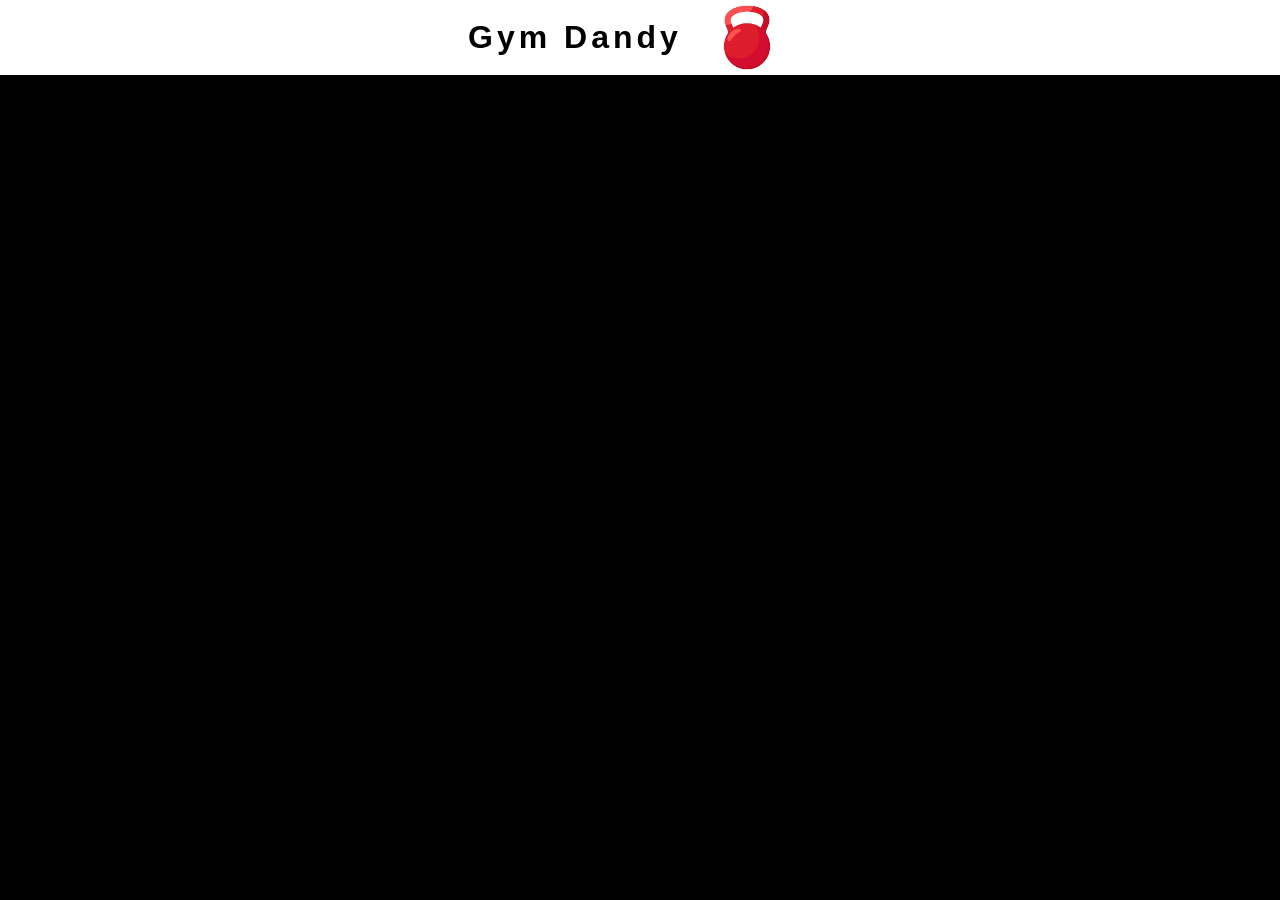
==== index.html @ fbac2f14 "Added files and completed header" ====
<!DOCTYPE html>
<html lang="en">
<head>
    <meta charset="UTF-8">
    <meta name="viewport" content="width=device-width, initial-scale=1.0">
    <title>Document</title>
    <link rel="stylesheet" href="main.css">
</head>
<body>
    <h1 class="title">Gym Dandy  <img id="kettleBell" src="Images/kettleBell.png" alt="kettleBell"></h1>
   

</body>
</html>
---- main.css ----
.title{
    width: 100%;
    height: 75px;
    background-color: white;
    padding: 0px;
    margin: 0px;
    display: flex;
    align-items: center;
    justify-content: center;
    font-family:'Lucida Sans', 'Lucida Sans Regular', 'Lucida Grande', 'Lucida Sans Unicode', Geneva, Verdana, sans-serif;
    letter-spacing: 4px;
}

#kettleBell{
    width: 50px;
    padding: 40px;
}

body{
    background-color: black;
    margin: 0px;
}
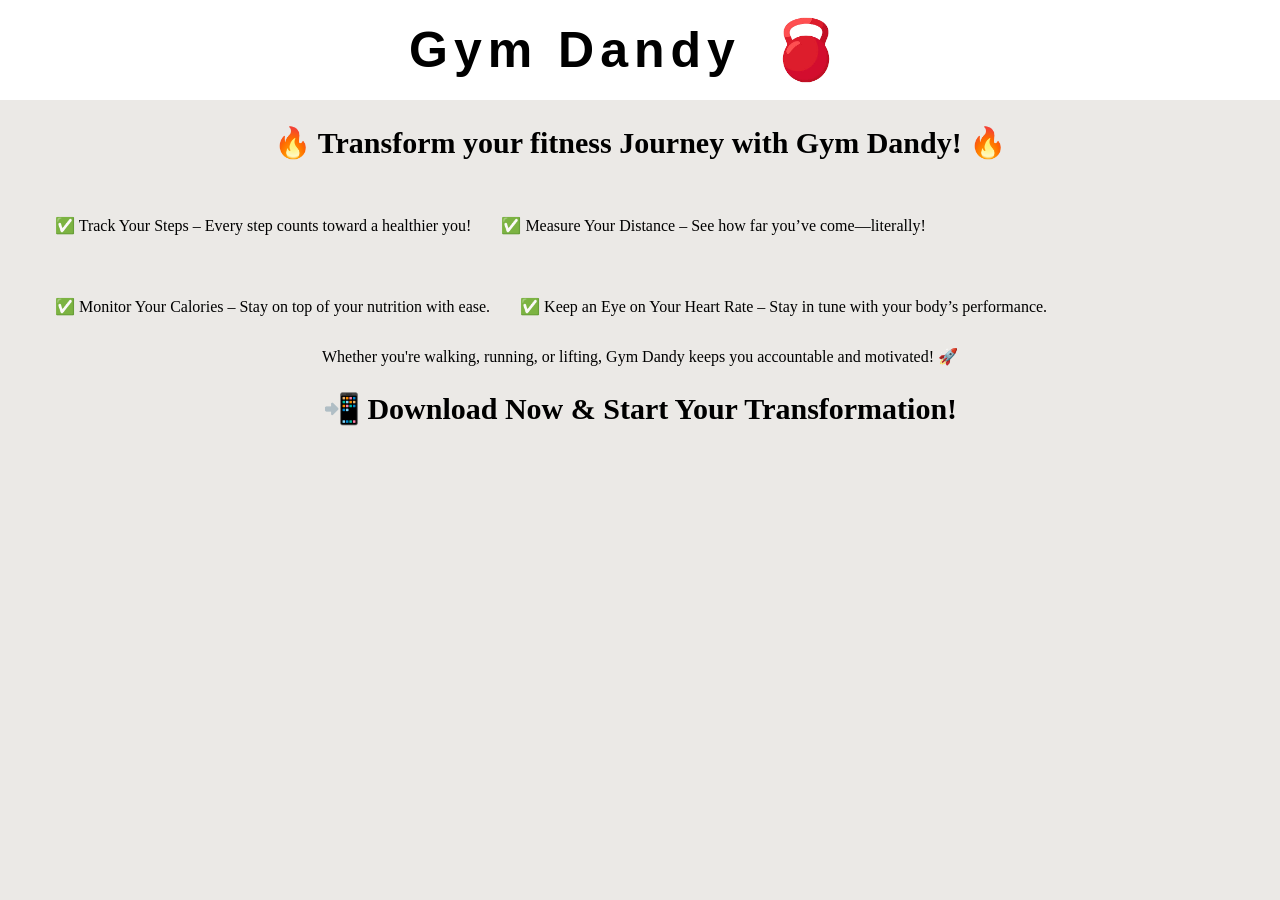
==== commit 7697d08e: "Added text to index html" ====
--- a/index.html
+++ b/index.html
@@ -7,8 +7,15 @@
     <link rel="stylesheet" href="main.css">
 </head>
 <body>
-    <h1 class="title">Gym Dandy  <img id="kettleBell" src="Images/kettleBell.png" alt="kettleBell"></h1>
-   
-
+    <h1 id="title">Gym Dandy  <img id="kettleBell" src="Images/kettleBell.png" alt="kettleBell"></h1>
+    <h2>🔥 Transform your fitness Journey with Gym Dandy! 🔥</h2>
+    <div class="checkBox">
+   <p class="check"> ✅ Track Your Steps – Every step counts toward a healthier you!</p>
+   <p class="check"> ✅ Measure Your Distance – See how far you’ve come—literally!</p>
+   <p class ="check">✅ Monitor Your Calories – Stay on top of your nutrition with ease.</p>
+   <p class ="check">✅ Keep an Eye on Your Heart Rate – Stay in tune with your body’s performance.</p>
+</div>
+<p id="subText">Whether you're walking, running, or lifting, Gym Dandy keeps you accountable and motivated! 🚀</p>
+<h2 id="Download">📲 Download Now & Start Your Transformation!</h2>
 </body>
 </html>
--- a/main.css
+++ b/main.css
@@ -1,6 +1,6 @@
-.title{
+#title{
     width: 100%;
-    height: 75px;
+    height: 100px;
     background-color: white;
     padding: 0px;
     margin: 0px;
@@ -8,7 +8,8 @@
     align-items: center;
     justify-content: center;
     font-family:'Lucida Sans', 'Lucida Sans Regular', 'Lucida Grande', 'Lucida Sans Unicode', Geneva, Verdana, sans-serif;
-    letter-spacing: 4px;
+    letter-spacing: 6px;
+    font-size: 50px;
 }
 
 #kettleBell{
@@ -17,6 +18,36 @@
 }
 
 body{
-    background-color: black;
+    display:flex;
+    flex-direction: column;
+    align-items: center;
+    justify-content: center;
+    background-color: #EBE9E6;
     margin: 0px;
+}
+
+h2{
+    text-align: center;
+    font-size: 30px;
+}
+
+.checkBox{
+    display:flex;
+    flex-wrap: wrap;
+    max-width: 1200px;
+    
+}
+
+.check{
+    padding: 15px;
+}
+
+#subText{
+    margin: auto;
+}
+
+.Download{
+    margin:auto;
+    display: flex;
+    justify-content: center;
 }
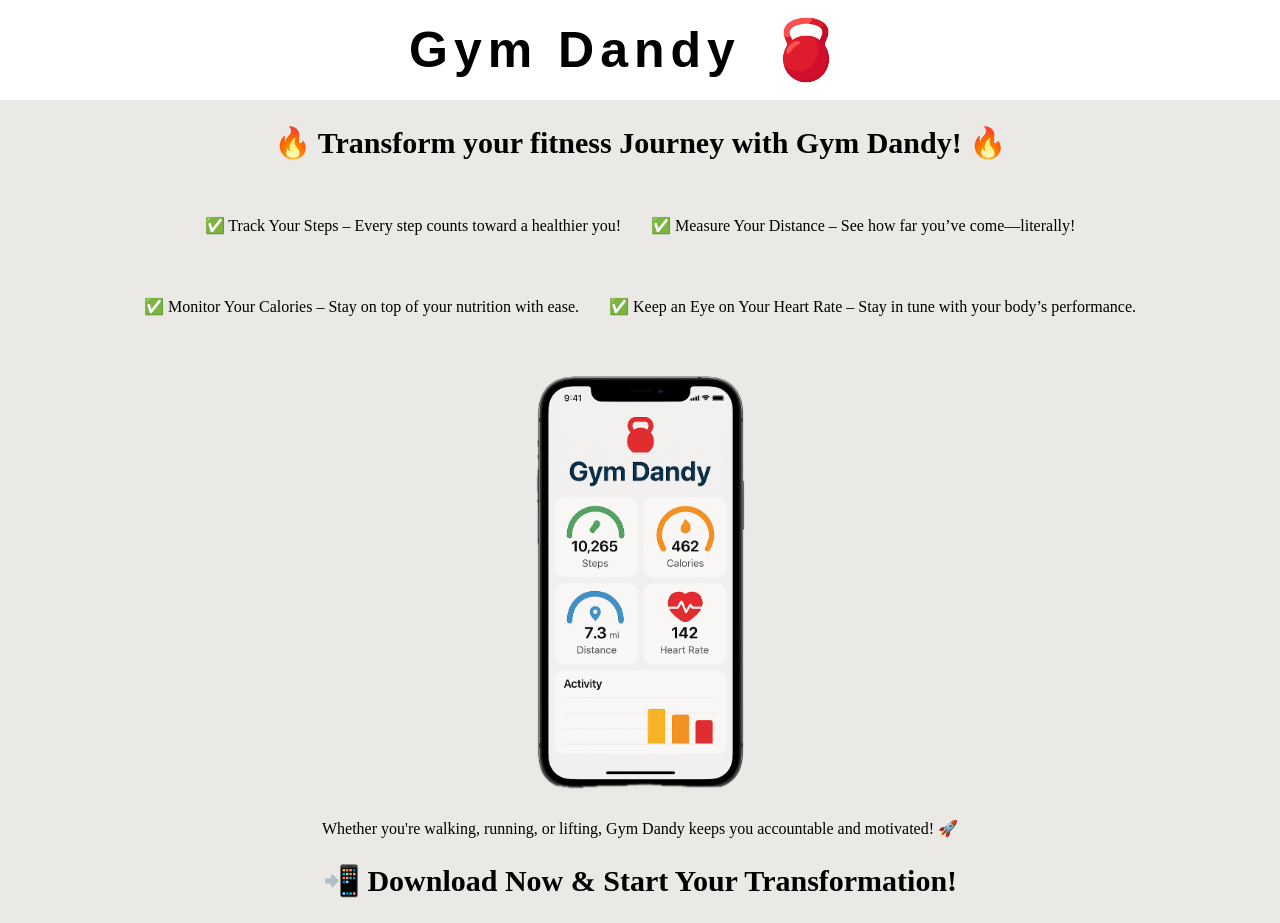
==== commit d7d57781: "Re-aligned picture and text" ====
--- a/index.html
+++ b/index.html
@@ -7,7 +7,11 @@
     <link rel="stylesheet" href="main.css">
 </head>
 <body>
+    
     <h1 id="title">Gym Dandy  <img id="kettleBell" src="Images/kettleBell.png" alt="kettleBell"></h1>
+   
+   
+<div>
     <h2>🔥 Transform your fitness Journey with Gym Dandy! 🔥</h2>
     <div class="checkBox">
    <p class="check"> ✅ Track Your Steps – Every step counts toward a healthier you!</p>
@@ -15,7 +19,11 @@
    <p class ="check">✅ Monitor Your Calories – Stay on top of your nutrition with ease.</p>
    <p class ="check">✅ Keep an Eye on Your Heart Rate – Stay in tune with your body’s performance.</p>
 </div>
+<div id="gymPhone">
+    <img src="Images/GymDandyPhone Background Removed.png" alt="gymDandyPhone">
+</div>
 <p id="subText">Whether you're walking, running, or lifting, Gym Dandy keeps you accountable and motivated! 🚀</p>
 <h2 id="Download">📲 Download Now & Start Your Transformation!</h2>
+
 </body>
 </html>
--- a/main.css
+++ b/main.css
@@ -35,7 +35,7 @@
     display:flex;
     flex-wrap: wrap;
     max-width: 1200px;
-    
+    justify-content: center;
 }
 
 .check{
@@ -44,10 +44,20 @@
 
 #subText{
     margin: auto;
+    text-align: center;
 }
 
 .Download{
     margin:auto;
     display: flex;
     justify-content: center;
+}
+
+#gymPhone img{
+    max-width: 35vh;
+}
+
+#gymPhone{
+    display:flex;
+    justify-content: center;
 }
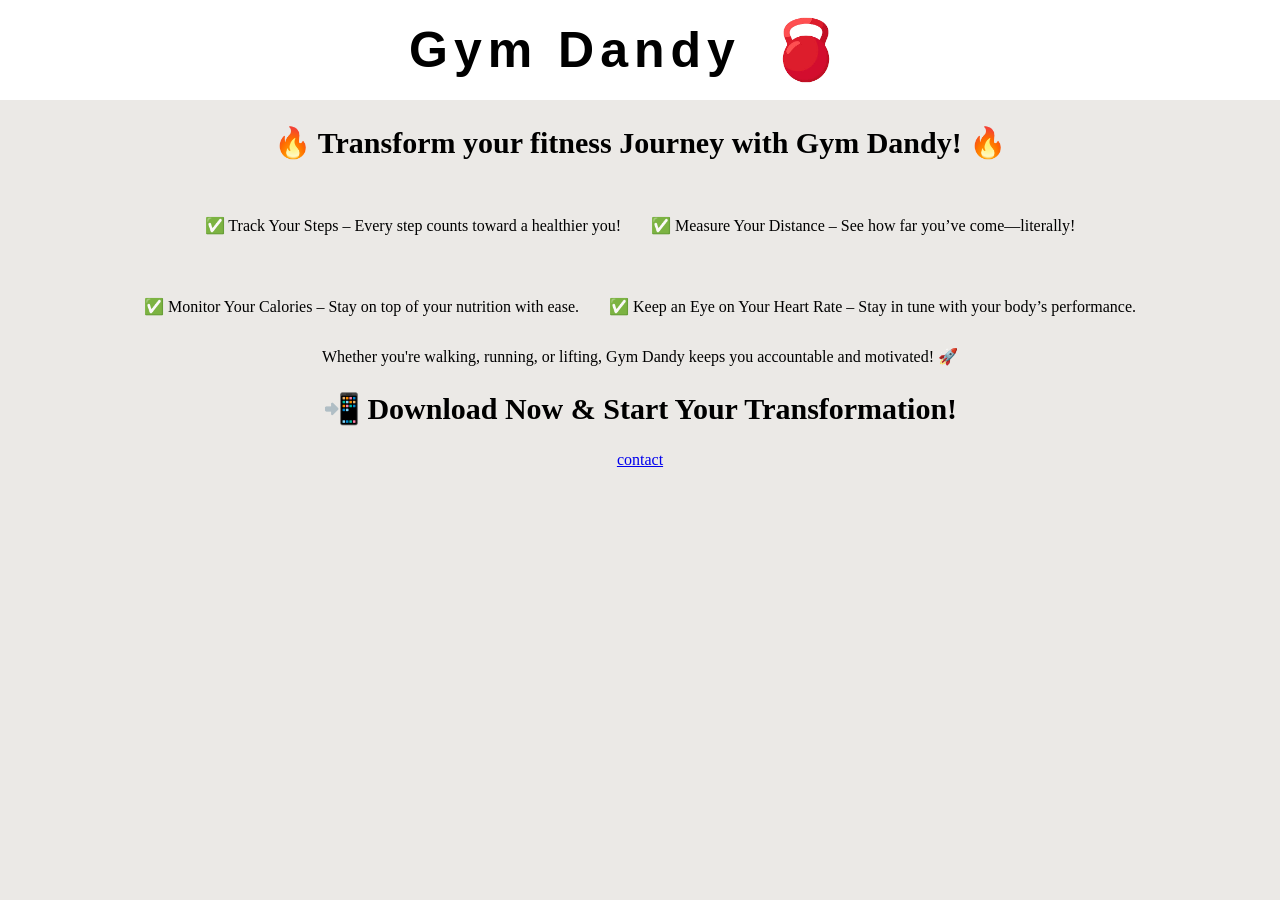
==== commit b32f110d: "added the contact page" ====
--- a/index.html
+++ b/index.html
@@ -7,11 +7,7 @@
     <link rel="stylesheet" href="main.css">
 </head>
 <body>
-    
     <h1 id="title">Gym Dandy  <img id="kettleBell" src="Images/kettleBell.png" alt="kettleBell"></h1>
-   
-   
-<div>
     <h2>🔥 Transform your fitness Journey with Gym Dandy! 🔥</h2>
     <div class="checkBox">
    <p class="check"> ✅ Track Your Steps – Every step counts toward a healthier you!</p>
@@ -19,11 +15,8 @@
    <p class ="check">✅ Monitor Your Calories – Stay on top of your nutrition with ease.</p>
    <p class ="check">✅ Keep an Eye on Your Heart Rate – Stay in tune with your body’s performance.</p>
 </div>
-<div id="gymPhone">
-    <img src="Images/GymDandyPhone Background Removed.png" alt="gymDandyPhone">
-</div>
 <p id="subText">Whether you're walking, running, or lifting, Gym Dandy keeps you accountable and motivated! 🚀</p>
 <h2 id="Download">📲 Download Now & Start Your Transformation!</h2>
-
+<a href="contact.html"> contact</a>
 </body>
 </html>
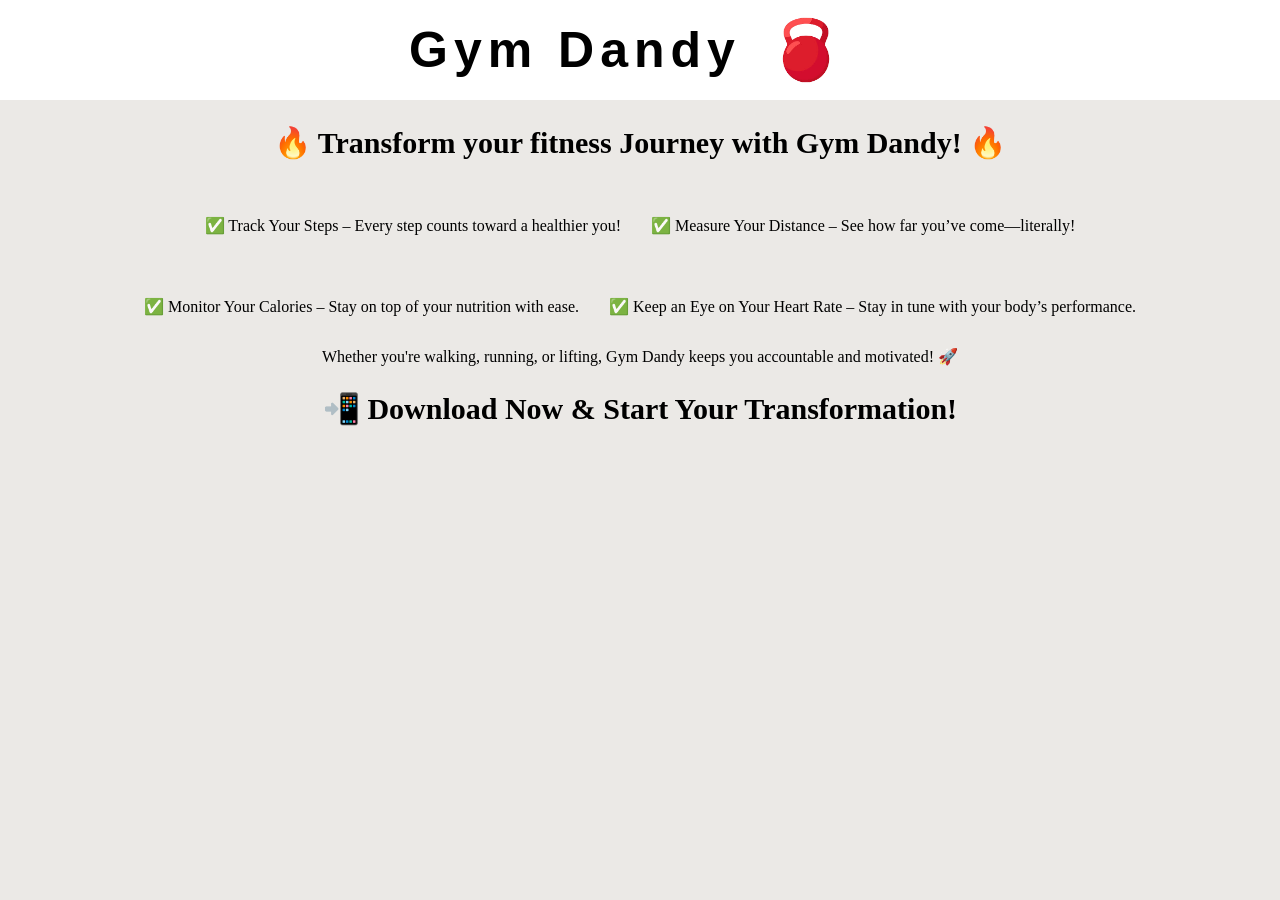
==== commit b728dee2: "added contact" ====
--- a/index.html
+++ b/index.html
@@ -17,6 +17,6 @@
 </div>
 <p id="subText">Whether you're walking, running, or lifting, Gym Dandy keeps you accountable and motivated! 🚀</p>
 <h2 id="Download">📲 Download Now & Start Your Transformation!</h2>
-<a href="contact.html"> contact</a>
+
 </body>
 </html>
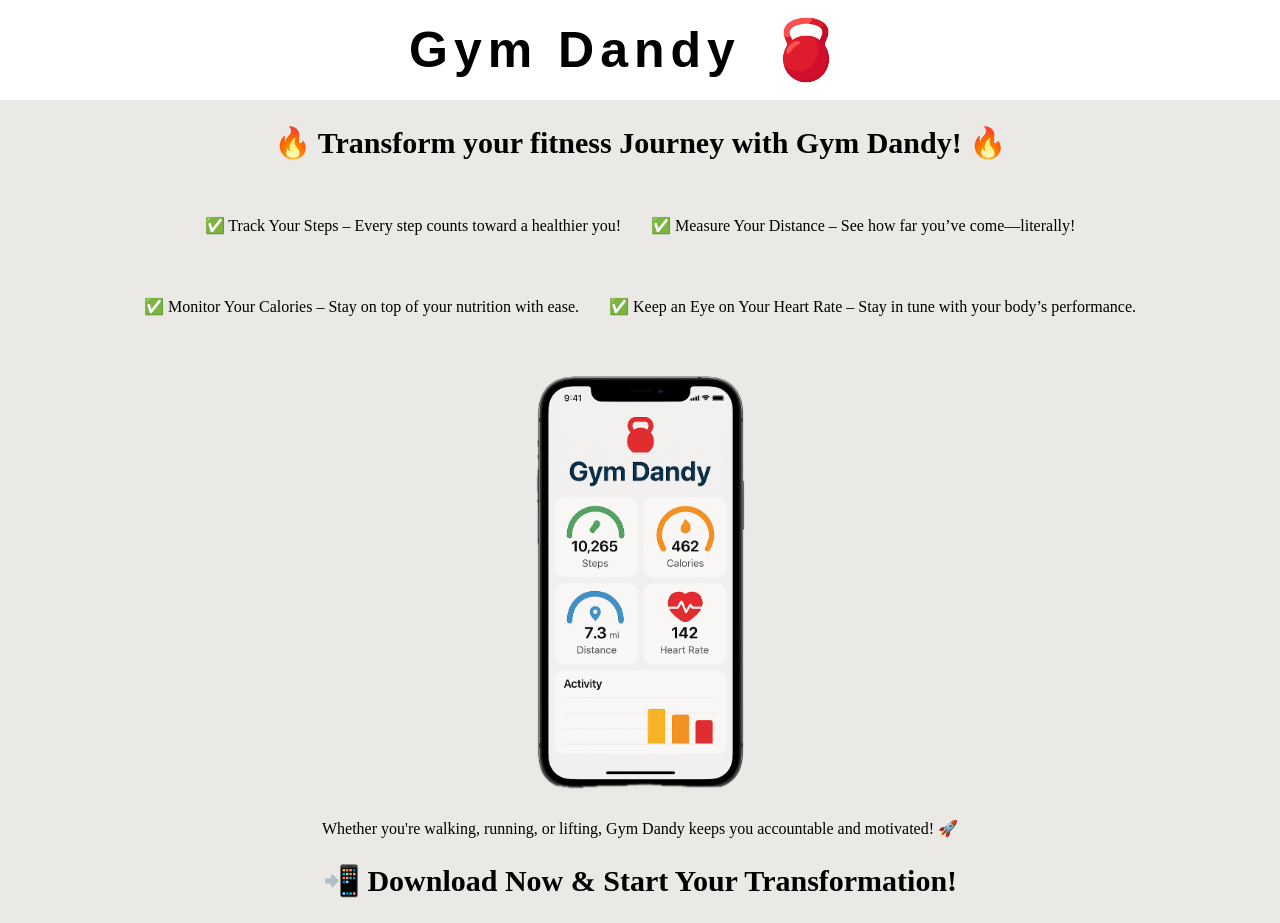
==== commit d16dd853: "Merge branch 'develop' of github.com:jakedenneler10/Skills-USA-Gym-Dandy-App into develop" ====
--- a/index.html
+++ b/index.html
@@ -7,7 +7,11 @@
     <link rel="stylesheet" href="main.css">
 </head>
 <body>
+    
     <h1 id="title">Gym Dandy  <img id="kettleBell" src="Images/kettleBell.png" alt="kettleBell"></h1>
+   
+   
+<div>
     <h2>🔥 Transform your fitness Journey with Gym Dandy! 🔥</h2>
     <div class="checkBox">
    <p class="check"> ✅ Track Your Steps – Every step counts toward a healthier you!</p>
@@ -15,6 +19,9 @@
    <p class ="check">✅ Monitor Your Calories – Stay on top of your nutrition with ease.</p>
    <p class ="check">✅ Keep an Eye on Your Heart Rate – Stay in tune with your body’s performance.</p>
 </div>
+<div id="gymPhone">
+    <img src="Images/GymDandyPhone Background Removed.png" alt="gymDandyPhone">
+</div>
 <p id="subText">Whether you're walking, running, or lifting, Gym Dandy keeps you accountable and motivated! 🚀</p>
 <h2 id="Download">📲 Download Now & Start Your Transformation!</h2>
 
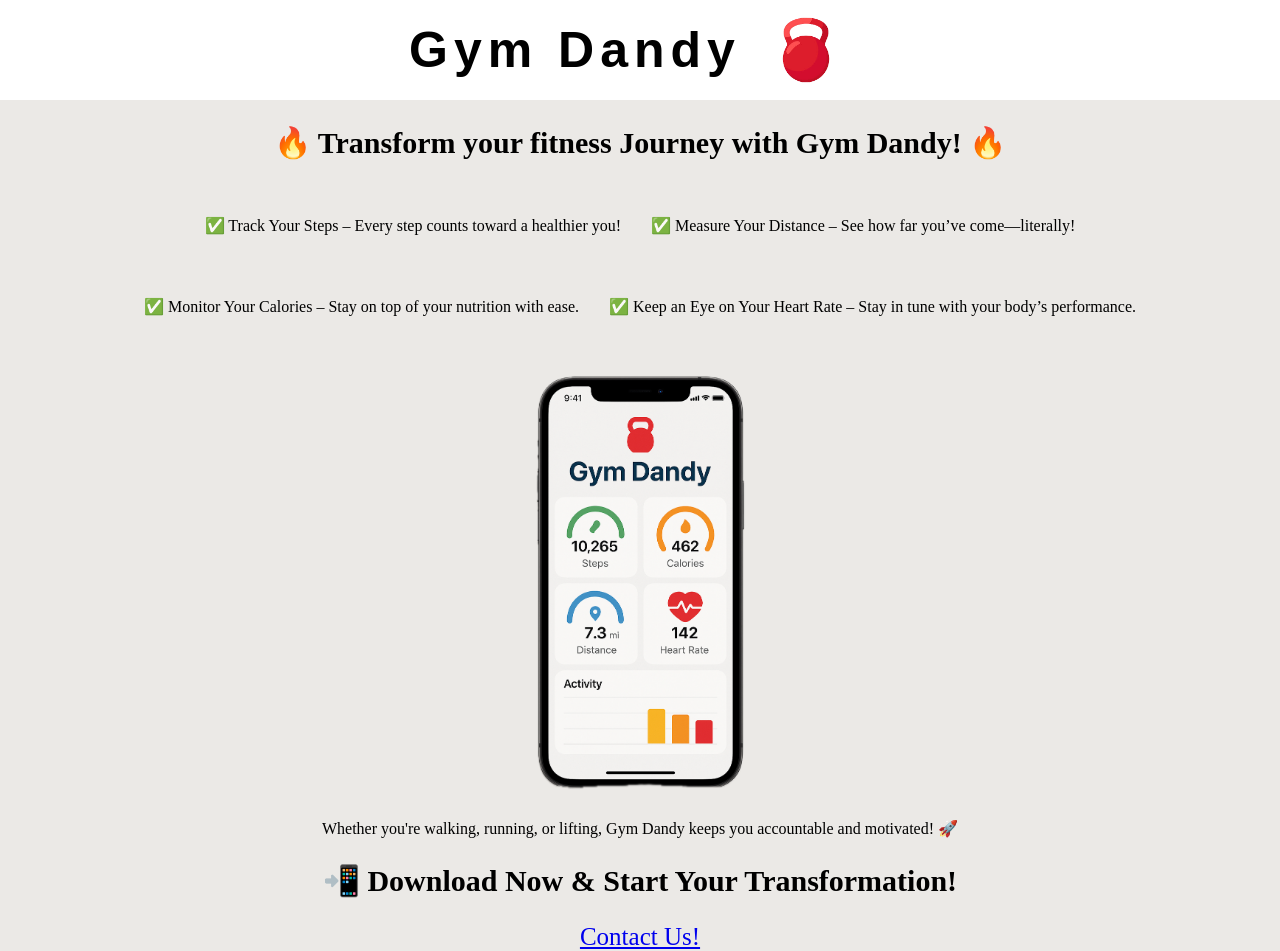
==== commit 07e47046: "Added links to home page and contact page" ====
--- a/index.html
+++ b/index.html
@@ -24,6 +24,6 @@
 </div>
 <p id="subText">Whether you're walking, running, or lifting, Gym Dandy keeps you accountable and motivated! 🚀</p>
 <h2 id="Download">📲 Download Now & Start Your Transformation!</h2>
-
+<a  id="linkPage" href="contact.html">Contact Us!</a>
 </body>
 </html>
--- a/main.css
+++ b/main.css
@@ -60,4 +60,10 @@
 #gymPhone{
     display:flex;
     justify-content: center;
+}
+
+#linkPage{
+    display:block;
+    text-align: center;
+    font-size: 25px;
 }
